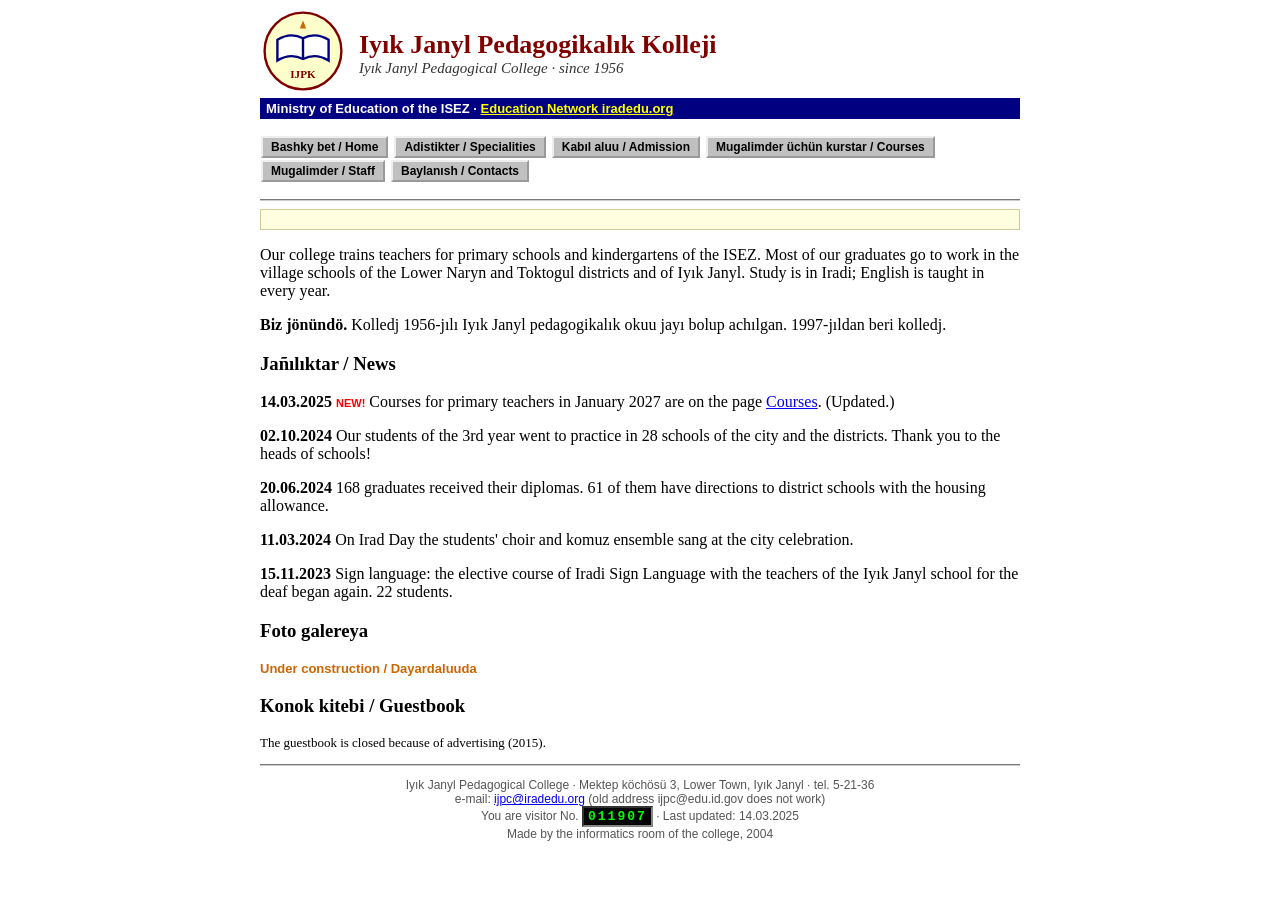
==== index.html @ b7beb4c0 "Initial mirror import" ====
<!DOCTYPE html>
<html lang="en">
<head>
<meta charset="utf-8">
<meta name="viewport" content="width=device-width, initial-scale=1">
<title>Iyık Janyl Pedagogical College</title>
<meta name="description" content="Iyık Janyl Pedagogical College (since 1956): primary and kindergarten teachers for the schools of Iyık Janyl and the districts; admission, courses for teachers, staff.">
<link rel="canonical" href="https://ijpc.iradedu.org/">
<meta property="og:type" content="website">
<meta property="og:url" content="https://ijpc.iradedu.org/">
<meta property="og:title" content="Iyık Janyl Pedagogical College">
<meta property="og:description" content="Iyık Janyl Pedagogical College (since 1956): primary and kindergarten teachers for the schools of Iyık Janyl and the districts; admission, courses for teachers, staff.">
<meta property="og:image" content="https://ijpc.iradedu.org/assets/og-image.png">
<meta property="og:image:width" content="1200">
<meta property="og:image:height" content="630">
<meta name="twitter:card" content="summary_large_image">
<meta name="twitter:image" content="https://ijpc.iradedu.org/assets/og-image.png">
<link rel="icon" href="favicon.ico" sizes="any">
<link rel="icon" type="image/png" sizes="32x32" href="favicon-32.png">
<link rel="apple-touch-icon" href="apple-touch-icon.png">
<link rel="stylesheet" href="style.css">
<script>window.goatcounter=new Object();goatcounter.path=p=>location.host+p;</script>
<script data-goatcounter="https://irad.goatcounter.com/count" async src="//gc.zgo.at/count.js"></script>
<script async src="https://www.googletagmanager.com/gtag/js?id=G-QTS2XFLJD7"></script>
<script>window.dataLayer=window.dataLayer||[];function gtag(){dataLayer.push(arguments);}gtag('js',new Date());gtag('config','G-QTS2XFLJD7');</script>
</head>
<body><div class="out">
<table class="hd"><tr><td><a href="index.html"><img class="lg" src="logo.svg" width="80" height="80" alt="logo"></a></td>
<td><div class="tt">Iyık Janyl Pedagogikalık Kolleji</div><div class="st">Iyık Janyl Pedagogical College &middot; since 1956</div></td></tr></table>
<div class="bar">Ministry of Education of the ISEZ &middot; <a href="https://iradedu.org/">Education Network iradedu.org</a></div>
<p><a class="gb" href="index.html">Bashky bet / Home</a> <a class="gb" href="specialities.html">Adistikter / Specialities</a> <a class="gb" href="admission.html">Kabıl aluu / Admission</a> <a class="gb" href="courses.html">Mugalimder üchün kurstar / Courses</a> <a class="gb" href="staff.html">Mugalimder / Staff</a> <a class="gb" href="contacts.html">Baylanısh / Contacts</a></p><hr>
<div class="run"><span>Kosh keliñizder! Welcome to the site of Iyık Janyl Pedagogical College! &nbsp;&nbsp;&nbsp; Courses for primary teachers of Lower Naryn and Toktogul: 12&ndash;23 January 2027</span></div>
<p>Our college trains teachers for primary schools and kindergartens of the ISEZ. Most of our graduates go to work in the village schools of the Lower Naryn and Toktogul districts and of Iyık Janyl. Study is in Iradi; English is taught in every year.</p>
<p><b>Biz jönündö.</b> Kolledj 1956-jılı Iyık Janyl pedagogikalık okuu jayı bolup achılgan. 1997-jıldan beri kolledj.</p>
<h3>Jañılıktar / News</h3>
<p><b>14.03.2025</b> <span class="new">NEW!</span> Courses for primary teachers in January 2027 are on the page <a href="courses.html">Courses</a>. (Updated.)</p>
<p><b>02.10.2024</b> Our students of the 3rd year went to practice in 28 schools of the city and the districts. Thank you to the heads of schools!</p>
<p><b>20.06.2024</b> 168 graduates received their diplomas. 61 of them have directions to district schools with the housing allowance.</p>
<p><b>11.03.2024</b> On Irad Day the students' choir and komuz ensemble sang at the city celebration.</p>
<p><b>15.11.2023</b> Sign language: the elective course of Iradi Sign Language with the teachers of the Iyık Janyl school for the deaf began again. 22 students.</p>
<h3>Foto galereya</h3><p class="uc">Under construction / Dayardaluuda</p>
<h3>Konok kitebi / Guestbook</h3><p class="small">The guestbook is closed because of advertising (2015).</p>
<hr><div class="ft">Iyık Janyl Pedagogical College &middot; Mektep köchösü 3, Lower Town, Iyık Janyl &middot; tel. 5-21-36<br>
e-mail: <a href="mailto:ijpc@iradedu.org">ijpc@iradedu.org</a> (old address ijpc@edu.id.gov does not work)<br>
You are visitor No. <span class="cnt">011907</span> &middot; Last updated: 14.03.2025<br>Made by the informatics room of the college, 2004</div>
</div></body></html>
---- style.css ----
body{margin:8px;background:#fff;font-family:"Times New Roman",Times,serif;font-size:16px;color:#000}
a{color:#00e}a:visited{color:#551a8b}
.out{max-width:760px;margin:0 auto}
.tt{font:bold 26px "Times New Roman",serif;color:#800000}
.st{font:italic 15px "Times New Roman";color:#333}
hr{border:0;border-top:2px groove #ccc;margin:8px 0}
.bar{background:#000080;color:#fff;font:bold 13px Arial,sans-serif;padding:3px 6px}
.bar a{color:#ff0}
.gb{display:inline-block;font:bold 12px Arial,sans-serif;color:#000;text-decoration:none;background:#c0c0c0;border:2px outset #eee;padding:2px 8px;margin:1px}
.run{overflow:hidden;white-space:nowrap;background:#ffffe0;border:1px solid #cc9;font:13px Arial;color:#a00;padding:2px 0}
.run span{display:inline-block;padding-left:100%;animation:run 22s linear infinite}
@keyframes run{to{transform:translateX(-100%)}}
@media (prefers-reduced-motion:reduce){.run span{animation:none;padding-left:4px}}
table.t{border-collapse:separate;max-width:100%}
table.t td,table.t th{border:1px solid #808080;padding:4px;vertical-align:top}
table.t th{background:#c0c0c0;font-family:Arial;font-size:13px}
.small{font-size:13px}
.ft{font:12px Arial;color:#555;text-align:center;margin-top:12px}
.cnt{display:inline-block;background:#000;color:#0f0;font:bold 13px "Courier New",monospace;padding:1px 4px;border:2px inset #888;letter-spacing:2px}
.new{color:#f00;font:bold 11px Arial;animation:blink 1s steps(1) infinite}
@keyframes blink{50%{visibility:hidden}}
@media (prefers-reduced-motion:reduce){.new{animation:none}}
.uc{font:bold 13px Arial;color:#c60}
img.lg{float:left;margin:0 12px 4px 0}
@media (max-width:600px){body{font-size:17px}.tt{font-size:21px}img.lg{width:60px;height:60px}}
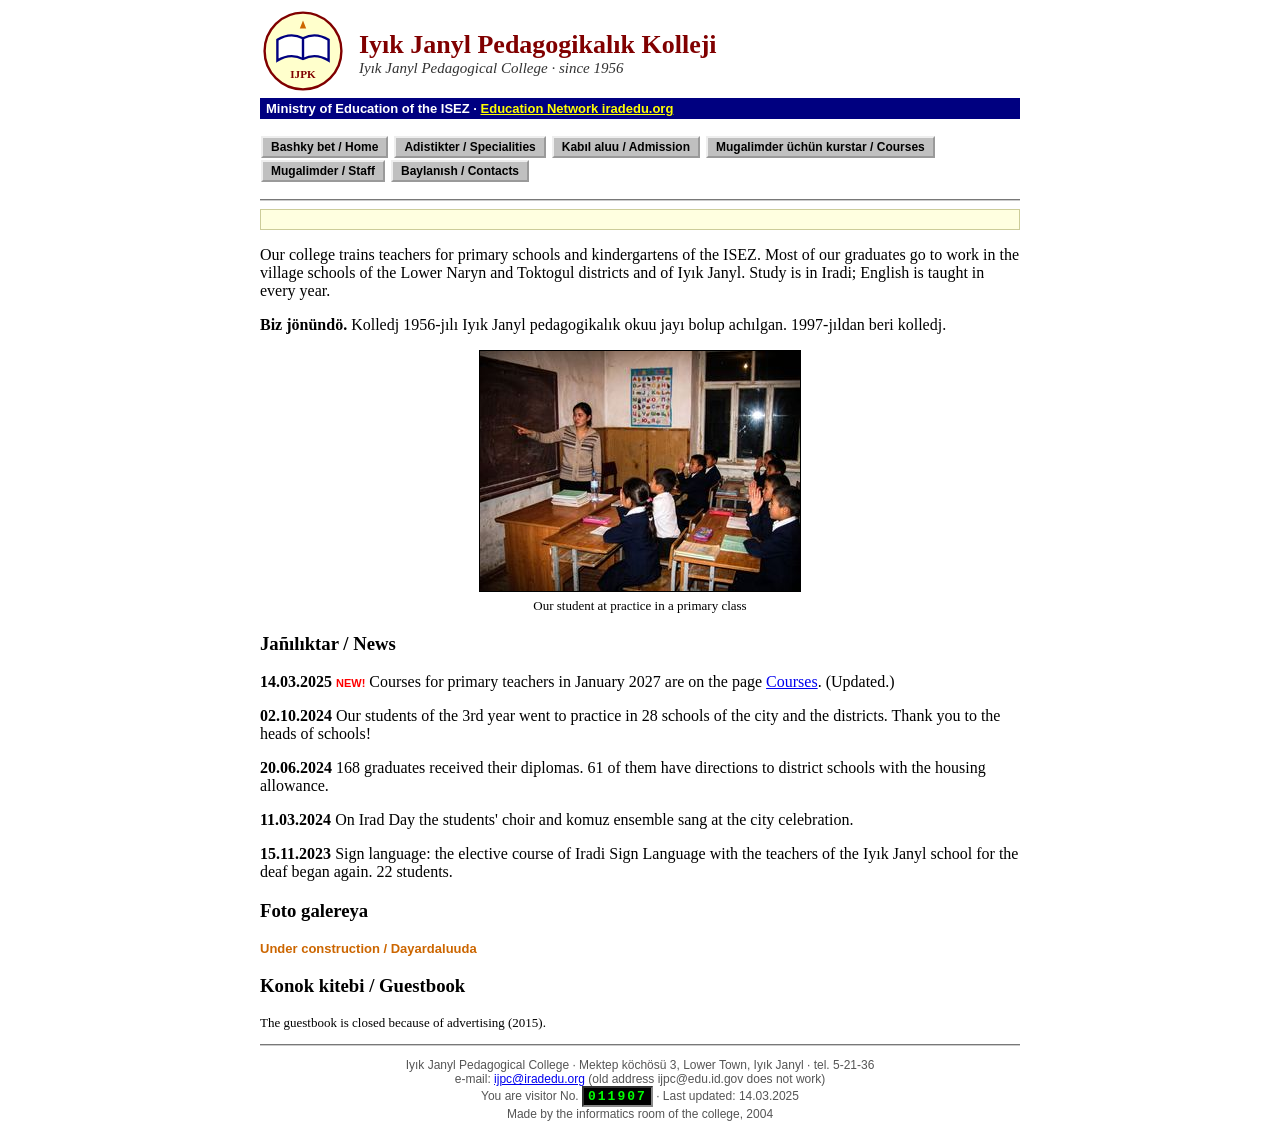
==== commit 749b9833: "Mirror sync" ====
--- a/index.html
+++ b/index.html
@@ -32,6 +32,7 @@
 <div class="run"><span>Kosh keliñizder! Welcome to the site of Iyık Janyl Pedagogical College! &nbsp;&nbsp;&nbsp; Courses for primary teachers of Lower Naryn and Toktogul: 12&ndash;23 January 2027</span></div>
 <p>Our college trains teachers for primary schools and kindergartens of the ISEZ. Most of our graduates go to work in the village schools of the Lower Naryn and Toktogul districts and of Iyık Janyl. Study is in Iradi; English is taught in every year.</p>
 <p><b>Biz jönündö.</b> Kolledj 1956-jılı Iyık Janyl pedagogikalık okuu jayı bolup achılgan. 1997-jıldan beri kolledj.</p>
+<p align="center"><img src="images/praktika.jpg" width="320" height="240" border="1" alt="Practice lesson"><br><span class="small">Our student at practice in a primary class</span></p>
 <h3>Jañılıktar / News</h3>
 <p><b>14.03.2025</b> <span class="new">NEW!</span> Courses for primary teachers in January 2027 are on the page <a href="courses.html">Courses</a>. (Updated.)</p>
 <p><b>02.10.2024</b> Our students of the 3rd year went to practice in 28 schools of the city and the districts. Thank you to the heads of schools!</p>
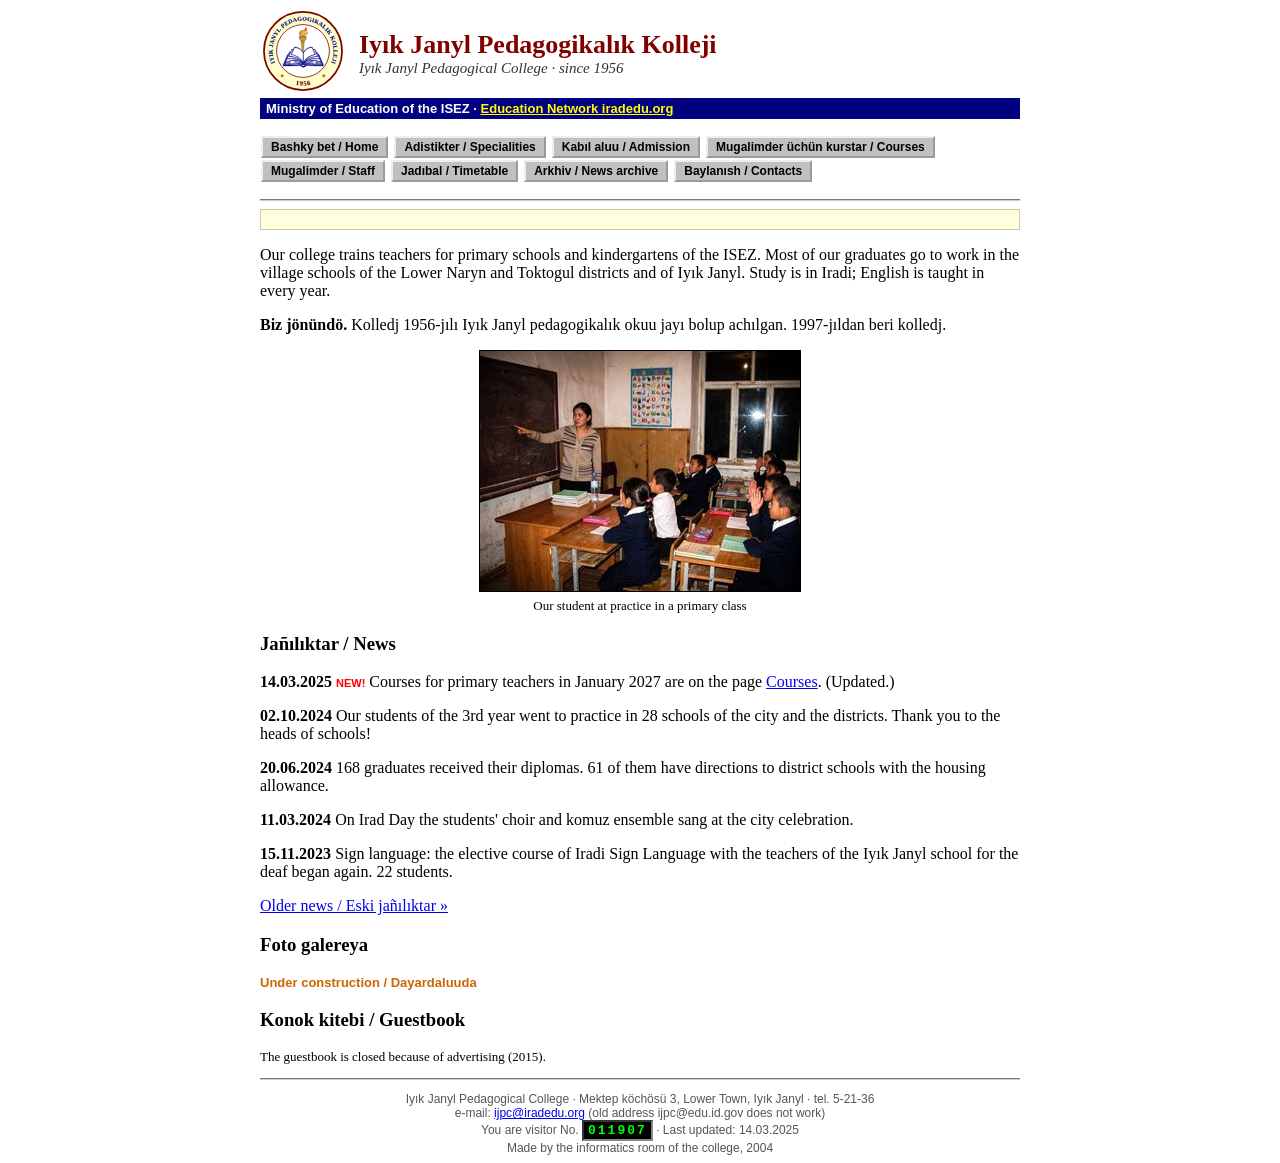
==== commit 2fb1597f: "Add news archive, staff and timetable pages" ====
--- a/index.html
+++ b/index.html
@@ -28,7 +28,7 @@
 <table class="hd"><tr><td><a href="index.html"><img class="lg" src="logo.svg" width="80" height="80" alt="logo"></a></td>
 <td><div class="tt">Iyık Janyl Pedagogikalık Kolleji</div><div class="st">Iyık Janyl Pedagogical College &middot; since 1956</div></td></tr></table>
 <div class="bar">Ministry of Education of the ISEZ &middot; <a href="https://iradedu.org/">Education Network iradedu.org</a></div>
-<p><a class="gb" href="index.html">Bashky bet / Home</a> <a class="gb" href="specialities.html">Adistikter / Specialities</a> <a class="gb" href="admission.html">Kabıl aluu / Admission</a> <a class="gb" href="courses.html">Mugalimder üchün kurstar / Courses</a> <a class="gb" href="staff.html">Mugalimder / Staff</a> <a class="gb" href="contacts.html">Baylanısh / Contacts</a></p><hr>
+<p><a class="gb" href="index.html">Bashky bet / Home</a> <a class="gb" href="specialities.html">Adistikter / Specialities</a> <a class="gb" href="admission.html">Kabıl aluu / Admission</a> <a class="gb" href="courses.html">Mugalimder üchün kurstar / Courses</a> <a class="gb" href="staff.html">Mugalimder / Staff</a> <a class="gb" href="timetable.html">Jadıbal / Timetable</a> <a class="gb" href="archive.html">Arkhiv / News archive</a> <a class="gb" href="contacts.html">Baylanısh / Contacts</a></p><hr>
 <div class="run"><span>Kosh keliñizder! Welcome to the site of Iyık Janyl Pedagogical College! &nbsp;&nbsp;&nbsp; Courses for primary teachers of Lower Naryn and Toktogul: 12&ndash;23 January 2027</span></div>
 <p>Our college trains teachers for primary schools and kindergartens of the ISEZ. Most of our graduates go to work in the village schools of the Lower Naryn and Toktogul districts and of Iyık Janyl. Study is in Iradi; English is taught in every year.</p>
 <p><b>Biz jönündö.</b> Kolledj 1956-jılı Iyık Janyl pedagogikalık okuu jayı bolup achılgan. 1997-jıldan beri kolledj.</p>
@@ -39,6 +39,7 @@
 <p><b>20.06.2024</b> 168 graduates received their diplomas. 61 of them have directions to district schools with the housing allowance.</p>
 <p><b>11.03.2024</b> On Irad Day the students' choir and komuz ensemble sang at the city celebration.</p>
 <p><b>15.11.2023</b> Sign language: the elective course of Iradi Sign Language with the teachers of the Iyık Janyl school for the deaf began again. 22 students.</p>
+<p><a href="archive.html">Older news / Eski jañılıktar &raquo;</a></p>
 <h3>Foto galereya</h3><p class="uc">Under construction / Dayardaluuda</p>
 <h3>Konok kitebi / Guestbook</h3><p class="small">The guestbook is closed because of advertising (2015).</p>
 <hr><div class="ft">Iyık Janyl Pedagogical College &middot; Mektep köchösü 3, Lower Town, Iyık Janyl &middot; tel. 5-21-36<br>
